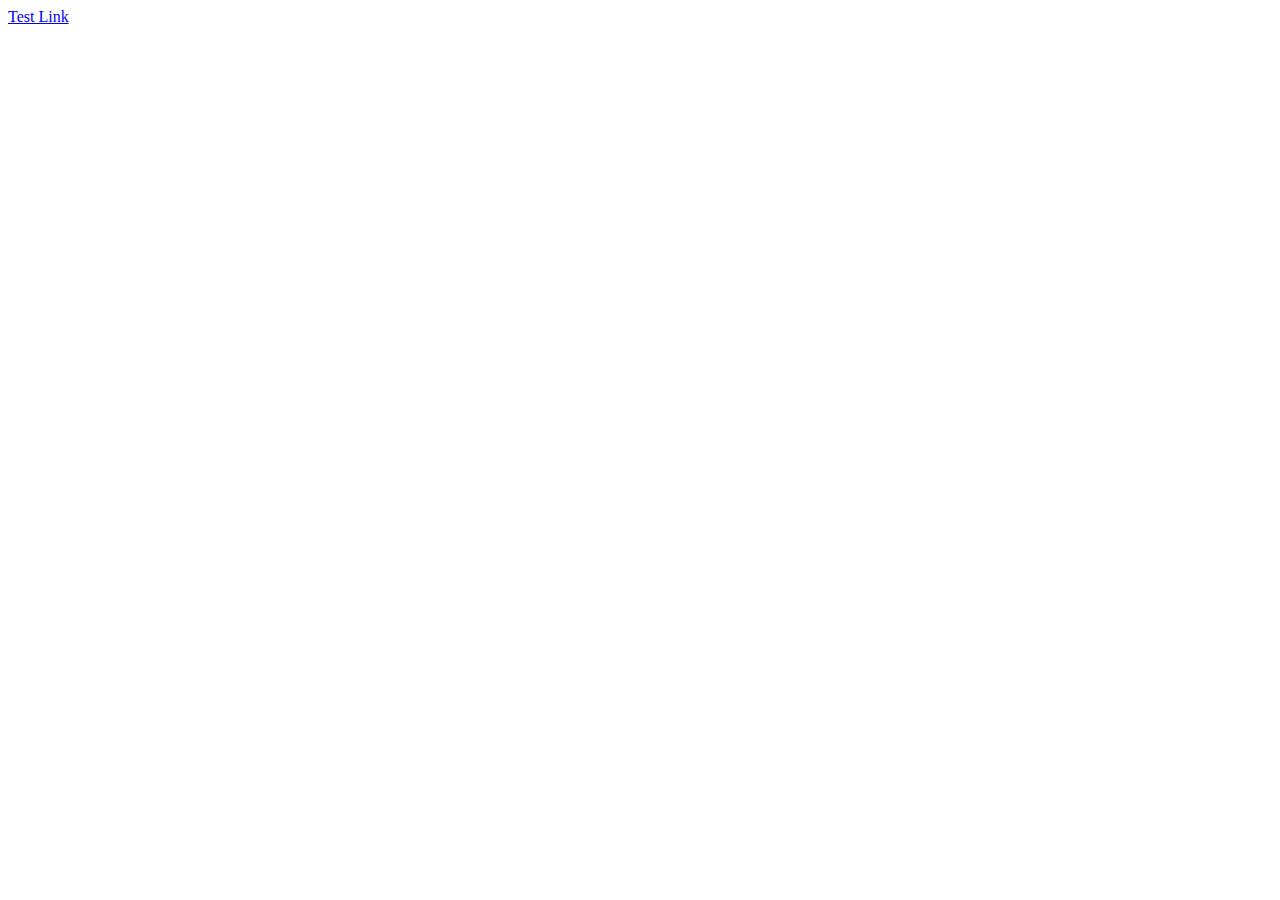
==== src/index.html @ 537eb137 "EL javascript utitlities" ====
<!DOCTYPE html>

<html xmlns="http://www.w3.org/1999/xhtml"
	<head>
		<title>EmpathyLab Utilities</title>	
		<meta http-equiv="Content-Type" content="text/html; charset=utf-8" />
		<script type="text/javascript" src="scripts/utilities.js"></script>   
	</head>
	<script type="text/javascript">
		//ELUtils.getHashTagfromUrl();
	</script>
	<body>
		<a href="?email=someone@example.com">Test Link</a>
	</body>
</html>
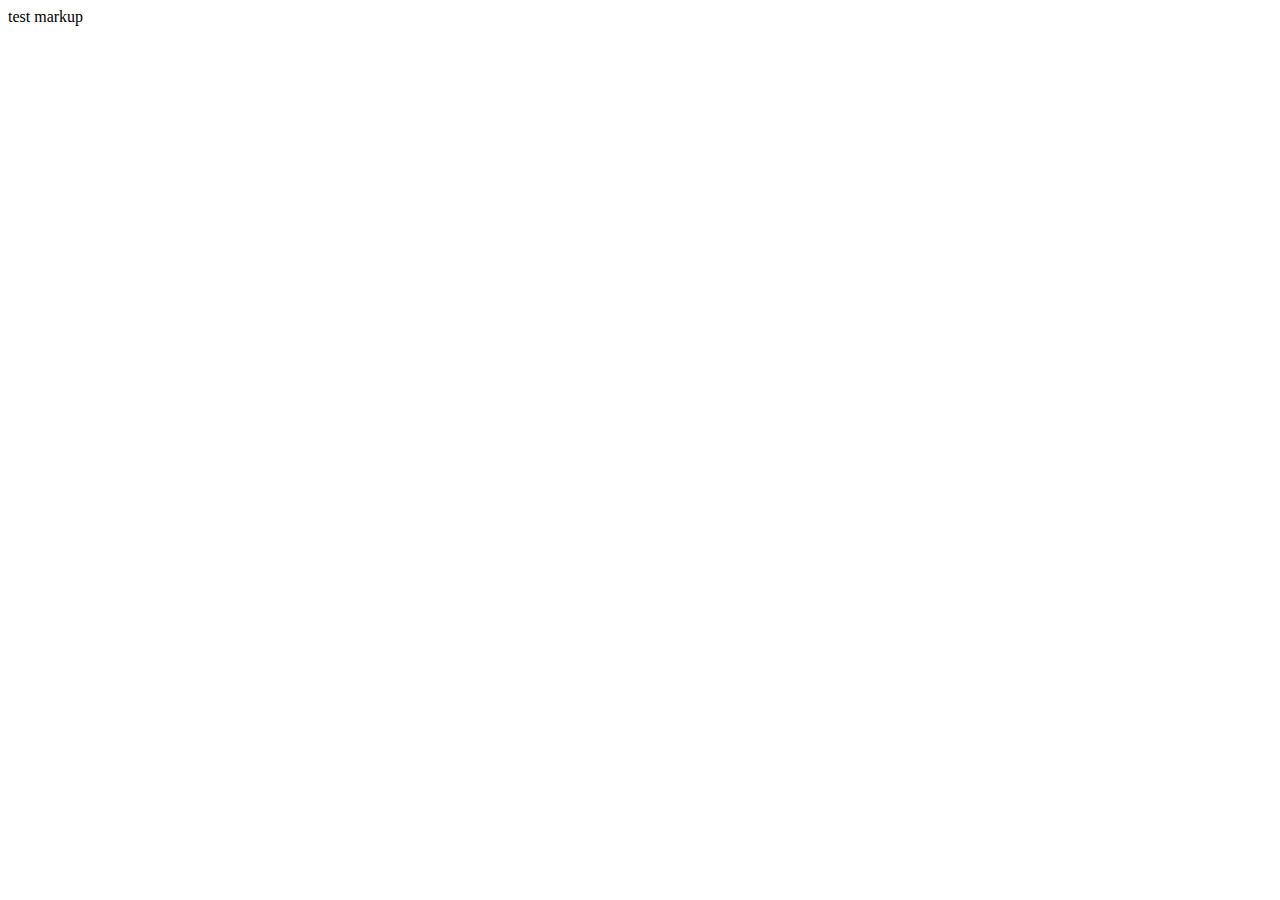
==== commit 6f460f11: "Added test scripts and currency method" ====
--- a/src/index.html
+++ b/src/index.html
@@ -1,15 +1,25 @@
 <!DOCTYPE html>
 
-<html xmlns="http://www.w3.org/1999/xhtml"
+<html>
 	<head>
 		<title>EmpathyLab Utilities</title>	
 		<meta http-equiv="Content-Type" content="text/html; charset=utf-8" />
-		<script type="text/javascript" src="scripts/utilities.js"></script>   
+		<link rel="stylesheet" href="http://code.jquery.com/qunit/qunit-git.css" >
+		<script type="text/javascript" src="https://ajax.googleapis.com/ajax/libs/jquery/1.7.1/jquery.min.js"></script>
+		<script src="http://code.jquery.com/qunit/qunit-git.js"></script>
+		<script type="text/javascript" src="scripts/utilities.js"></script>  
+		<script type="text/javascript" src="../src-test/scripts/DateMethods/date.js"></script>
+		<script type="text/javascript" src="../src-test/scripts/MoneyMethods/money.js"></script>
 	</head>
-	<script type="text/javascript">
-		//ELUtils.getHashTagfromUrl();
+	<body>
+		
+	<div id="qunit"></div>
+	<div id="qunit-fixture">test markup</div>
+
+
+	<script>
+		// ELTest.runDateTests();
+		ELTest.runMoneyTests();
 	</script>
-	<body>
-		<a href="?email=someone@example.com">Test Link</a>
 	</body>
 </html>